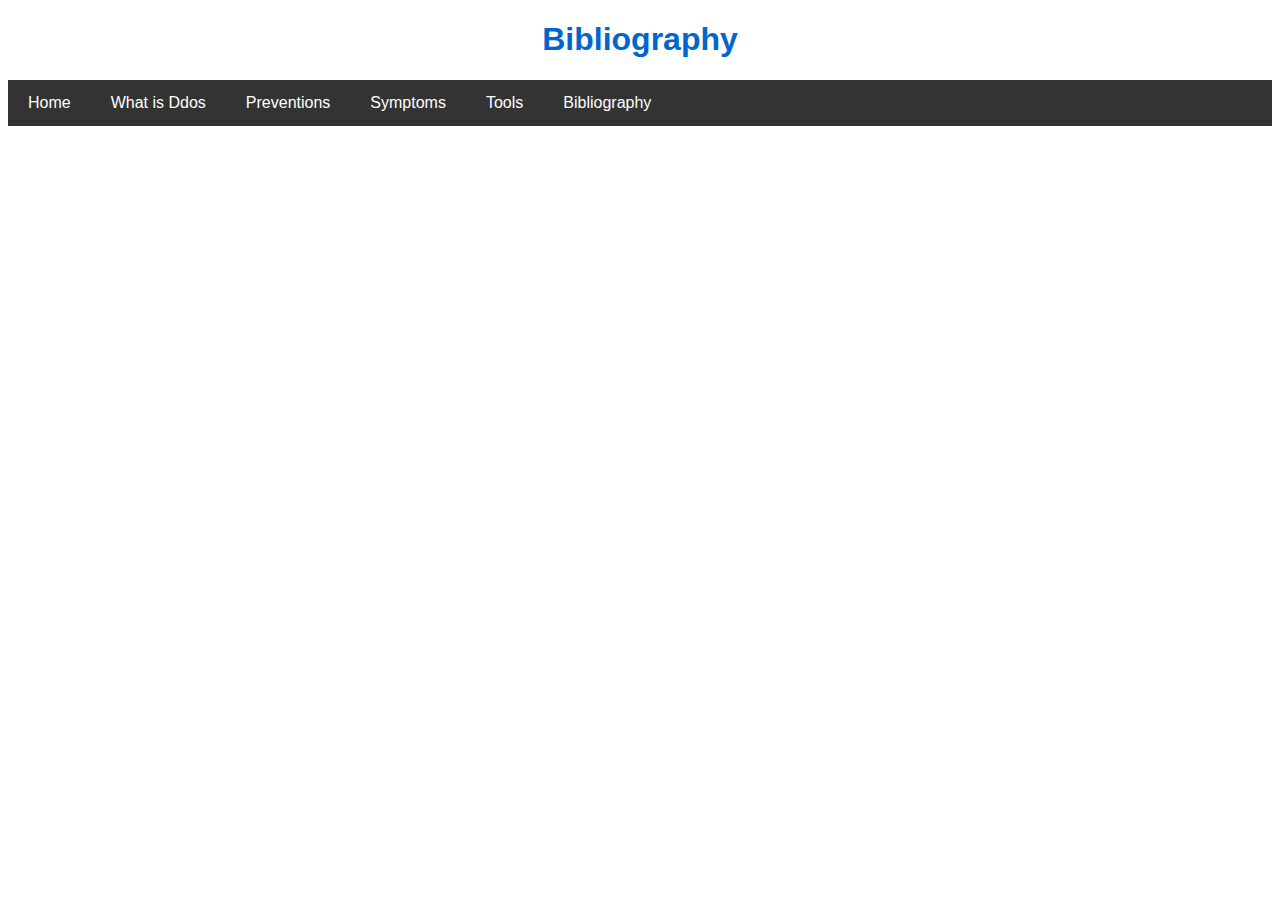
==== Bibliography.html @ 6f8840ef "You have updated the Website. L33T M8" ====
<!DOCTYPE html>
<html>
<head>
  <link rel="stylesheet" href="styles.css">
</head>
<body>

<h1>Bibliography</h1>
<ul>
  <li><a href="index.html">Home</a></li>
  <li><a href="Second Page.html">What is Ddos</a></li>
  <li><a href="Third Page.html">Preventions</a></li>
  <li><a href="Fourth Page.html">Symptoms</a></li>
  <li><a href="Fifth Page.html">Tools</a></li>
  <li><a href="Bibliography.html">Bibliography</a></li>
</ul>

</body>
</html>
---- styles.css ----
body {


}
h1 {
    text-align: center;
    color: #0066cc;
    font-family: sans-serif;

}

ul {
    list-style-type: none;
    margin: 0;
    padding: 0;
    overflow: hidden;
    background-color: #333;
}

li {
    float: left;
}

li a {
    display: block;
    color: white;
    text-align: center;
    padding: 14px 20px;
    text-decoration: none;
    font-family: sans-serif;
}

li a:hover {
    background-color: #111;
}

h2 {
  text-align: center;
  font-family: sans-serif;

}

p {
    margin-top: 0px;
    margin-left: -8px;
    margin-right: -8px;
    color: white;
    text-align: left;
    letter-spacing: 1px;
    font-size: 1.6em;
    font-family: "Arial", sans-serif;
    padding-top: 80px;
    padding-right: 200px;
    padding-bottom: 110px;
    padding-left: 90px;
    background-color: #0080ff

}
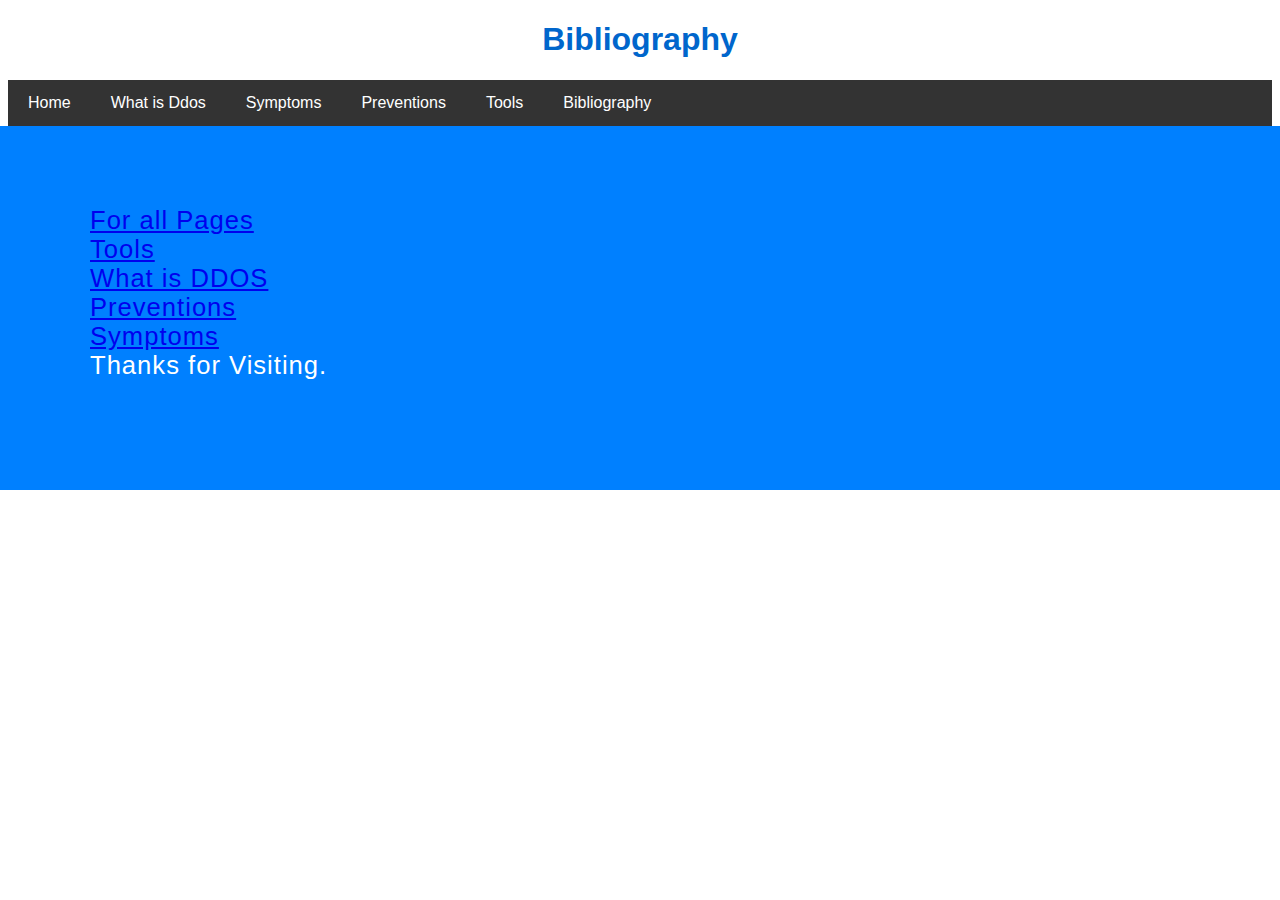
==== commit 30520283: "Update Bibliography.html" ====
--- a/Bibliography.html
+++ b/Bibliography.html
@@ -9,11 +9,23 @@
 <ul>
   <li><a href="index.html">Home</a></li>
   <li><a href="Second Page.html">What is Ddos</a></li>
+  <li><a href="Fourth Page.html">Symptoms</a></li>
   <li><a href="Third Page.html">Preventions</a></li>
-  <li><a href="Fourth Page.html">Symptoms</a></li>
   <li><a href="Fifth Page.html">Tools</a></li>
   <li><a href="Bibliography.html">Bibliography</a></li>
 </ul>
+<p>
+  <a href="https://www.us-cert.gov/ncas/tips/ST04-015">For all Pages</a>
+  <br>
+  <a href="https://www.webroot.com/au/en/home/resources/tips/pc-security/security-what-is-anti-virus-software">Tools</a>
+  <br>
+  <a href="http://www.webopedia.com/TERM/D/DDoS_attack.html">What is DDOS</a>
+  <br>
+  <a href="https://insights.sei.cmu.edu/sei_blog/2016/11/distributed-denial-of-service-attacks-four-best-practices-for-prevention-and-response.html">Preventions</a>
+  <br>
+  <a href="http://www.itproportal.com/2014/03/06/how-tell-if-youve-been-hit-ddos-attack-and-how-respond/">Symptoms</a>
+  <br>
+  Thanks for Visiting.</p>
 
 </body>
 </html>
